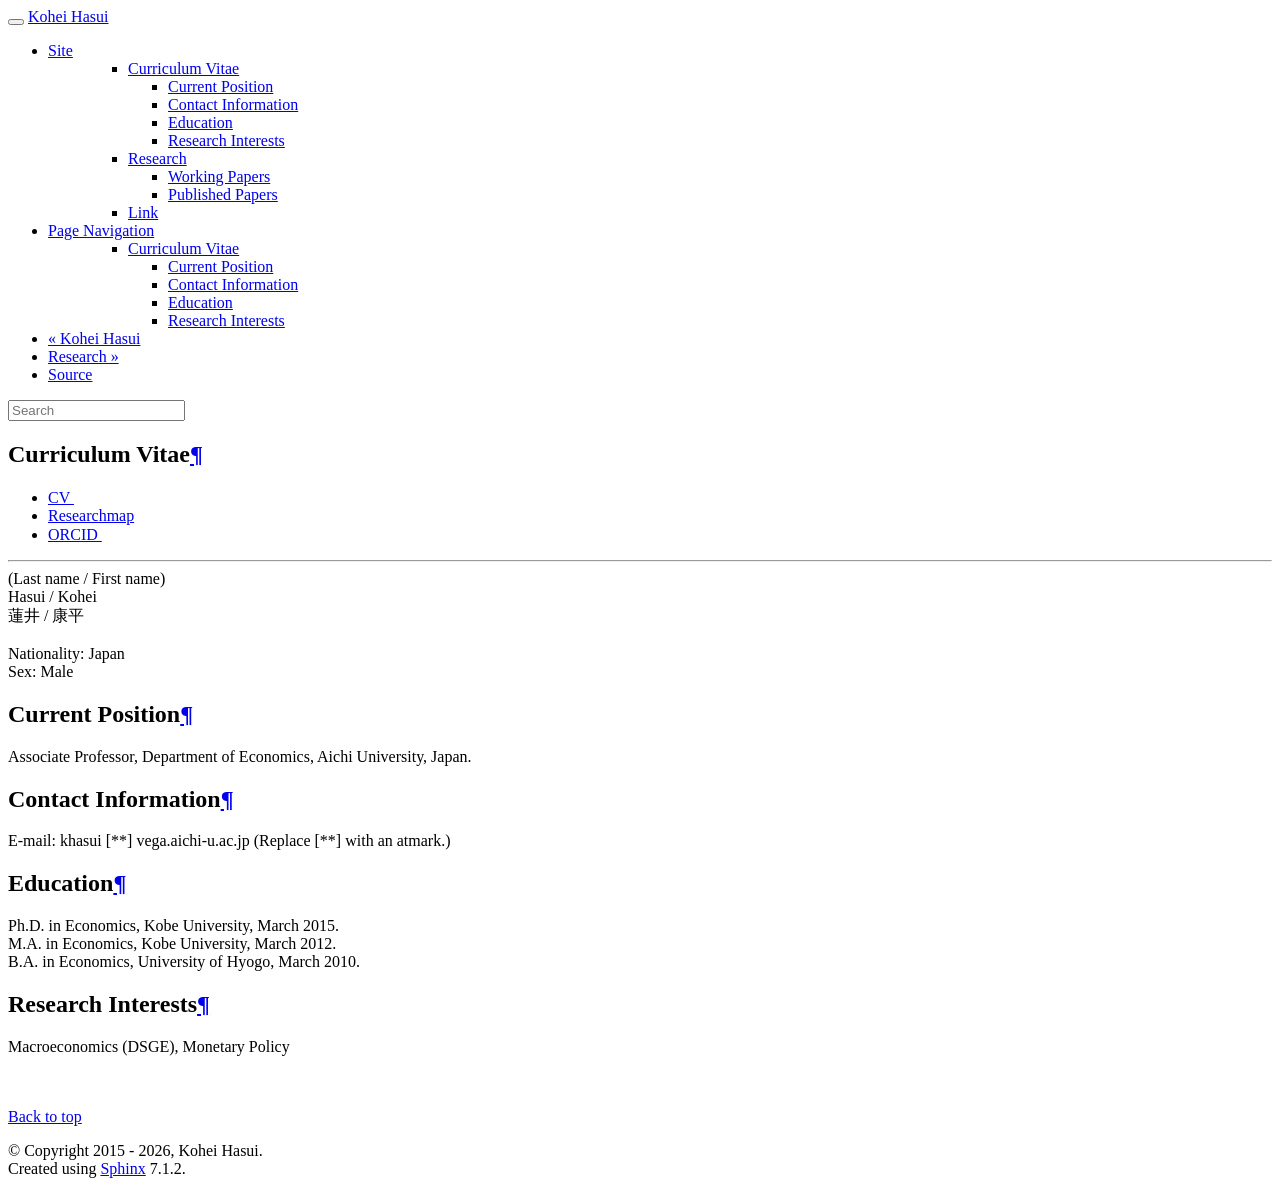
==== profile.html @ 559d06d7 "Add files via upload" ====
<!DOCTYPE html>

<html lang="en">
  <head>
    <meta charset="utf-8" />
    <meta name="viewport" content="width=device-width, initial-scale=1.0" /><meta name="viewport" content="width=device-width, initial-scale=1" />

    <title>Curriculum Vitae &#8212; Personal website (Kohei Hasui)</title>
    <link rel="stylesheet" type="text/css" href="_static/pygments.css?v=fa44fd50" />
    <link rel="stylesheet" type="text/css" href="_static/bootstrap-sphinx.css?v=c0d1247d" />
    <link rel="stylesheet" type="text/css" href="_static/custom_.css?v=bba5fca4" />
    <script data-url_root="./" id="documentation_options" src="_static/documentation_options.js?v=a31470a7"></script>
    <script src="_static/doctools.js?v=888ff710"></script>
    <script src="_static/sphinx_highlight.js?v=4825356b"></script>
    <script src="_static/external-links.js?v=3ededa71"></script>
    <link rel="icon" href="_static/favicon.ico"/>
    <link rel="index" title="Index" href="genindex.html" />
    <link rel="search" title="Search" href="search.html" />
    <link rel="next" title="Research" href="research.html" />
    <link rel="prev" title="Kohei Hasui" href="index.html" />
<meta charset='utf-8'>
<meta http-equiv='X-UA-Compatible' content='IE=edge,chrome=1'>
<meta name='viewport' content='width=device-width, initial-scale=1.0, maximum-scale=1'>
<meta name="apple-mobile-web-app-capable" content="yes">
<script type="text/javascript" src="_static/js/jquery-1.12.4.min.js"></script>
<script type="text/javascript" src="_static/js/jquery-fix.js"></script>
<script type="text/javascript" src="_static/bootstrap-3.4.1/js/bootstrap.min.js"></script>
<script type="text/javascript" src="_static/bootstrap-sphinx.js"></script>

  </head><body>

  <div id="navbar" class="navbar navbar-inverse navbar-default navbar-fixed-top">
    <div class="container">
      <div class="navbar-header">
        <!-- .btn-navbar is used as the toggle for collapsed navbar content -->
        <button type="button" class="navbar-toggle" data-toggle="collapse" data-target=".nav-collapse">
          <span class="icon-bar"></span>
          <span class="icon-bar"></span>
          <span class="icon-bar"></span>
        </button>
        <a class="navbar-brand" href="index.html">
          Kohei Hasui</a>
        <span class="navbar-text navbar-version pull-left"><b> </b></span>
      </div>

        <div class="collapse navbar-collapse nav-collapse">
          <ul class="nav navbar-nav">
            
            
              <li class="dropdown globaltoc-container">
  <a role="button"
     id="dLabelGlobalToc"
     data-toggle="dropdown"
     data-target="#"
     href="index.html">Site <b class="caret"></b></a>
  <ul class="dropdown-menu globaltoc"
      role="menu"
      aria-labelledby="dLabelGlobalToc"><ul class="current">
<li class="toctree-l1 current"><a class="current reference internal" href="#">Curriculum Vitae</a><ul>
<li class="toctree-l2"><a class="reference internal" href="#current-position">Current Position</a></li>
<li class="toctree-l2"><a class="reference internal" href="#contact-information">Contact Information</a></li>
<li class="toctree-l2"><a class="reference internal" href="#education">Education</a></li>
<li class="toctree-l2"><a class="reference internal" href="#research-interests">Research Interests</a></li>
</ul>
</li>
<li class="toctree-l1"><a class="reference internal" href="research.html">Research</a><ul>
<li class="toctree-l2"><a class="reference internal" href="research.html#working-papers">Working Papers</a></li>
<li class="toctree-l2"><a class="reference internal" href="research.html#published-papers">Published Papers</a></li>
</ul>
</li>
<li class="toctree-l1"><a class="reference internal" href="link.html">Link</a><ul class="simple">
</ul>
</li>
</ul>
</ul>
</li>
              
                <li class="dropdown">
  <a role="button"
     id="dLabelLocalToc"
     data-toggle="dropdown"
     data-target="#"
     href="#">Page Navigation <b class="caret"></b></a>
  <ul class="dropdown-menu localtoc"
      role="menu"
      aria-labelledby="dLabelLocalToc"><ul>
<li><a class="reference internal" href="#">Curriculum Vitae</a><ul>
<li><a class="reference internal" href="#current-position">Current Position</a></li>
<li><a class="reference internal" href="#contact-information">Contact Information</a></li>
<li><a class="reference internal" href="#education">Education</a></li>
<li><a class="reference internal" href="#research-interests">Research Interests</a></li>
</ul>
</li>
</ul>
</ul>
</li>
              
            
            
              
                
  <li>
    <a href="index.html" title="Previous Chapter: Kohei Hasui"><span class="glyphicon glyphicon-chevron-left visible-sm"></span><span class="hidden-sm hidden-tablet">&laquo; Kohei Hasui</span>
    </a>
  </li>
  <li>
    <a href="research.html" title="Next Chapter: Research"><span class="glyphicon glyphicon-chevron-right visible-sm"></span><span class="hidden-sm hidden-tablet">Research &raquo;</span>
    </a>
  </li>
              
            
            
            
            
              <li class="hidden-sm">
<div id="sourcelink">
  <a href="_sources/profile.rst.txt"
     rel="nofollow">Source</a>
</div></li>
            
          </ul>

          
            
<form class="navbar-form navbar-right" action="search.html" method="get">
 <div class="form-group">
  <input type="text" name="q" class="form-control" placeholder="Search" />
 </div>
  <input type="hidden" name="check_keywords" value="yes" />
  <input type="hidden" name="area" value="default" />
</form>
          
        </div>
    </div>
  </div>

<div class="container">
  <div class="row">
    <div class="body col-md-12 content" role="main">
      
  <section id="curriculum-vitae">
<h1>Curriculum Vitae<a class="headerlink" href="#curriculum-vitae" title="Permalink to this heading">¶</a></h1>
<ul class="simple">
<li><div class="a-target-_blank"><a target="_blank" href="https://khas.bitbucket.io/_downloads/cvkh.pdf">CV <img src="https://khas.bitbucket.io/pdficon4.png" width="15" height="15"></a></div></li>
<li><div class="a-target-_blank"><a target="_blank" href="https://researchmap.jp/khasui">Researchmap</a></div></li>
<li><div class="a-target-_blank"><a target="_blank" href="https://orcid.org/0000-0002-7166-7385">ORCID <img src="https://khas.bitbucket.io/orcid_icon.png" width="15" height="15"></a></div></li>
</ul><hr class="docutils" />
<div class="line-block">
<div class="line">(Last name / First name)</div>
<div class="line">Hasui  / Kohei</div>
<div class="line">蓮井 / 康平</div>
</div>
<div class="line-block">
<div class="line"><br /></div>
<div class="line">Nationality: Japan</div>
<div class="line">Sex: Male</div>
</div>
<section id="current-position">
<h2>Current Position<a class="headerlink" href="#current-position" title="Permalink to this heading">¶</a></h2>
<div class="line-block">
<div class="line">Associate Professor, Department of Economics, Aichi University, Japan.</div>
</div>
</section>
<section id="contact-information">
<h2>Contact Information<a class="headerlink" href="#contact-information" title="Permalink to this heading">¶</a></h2>
<div class="line-block">
<div class="line">E-mail: khasui [**] vega.aichi-u.ac.jp (Replace [**] with an atmark.)</div>
</div>
</section>
<section id="education">
<h2>Education<a class="headerlink" href="#education" title="Permalink to this heading">¶</a></h2>
<div class="line-block">
<div class="line">Ph.D. in Economics, Kobe University, March 2015.</div>
<div class="line">M.A. in Economics,  Kobe University, March 2012.</div>
<div class="line">B.A. in Economics,  University of Hyogo, March 2010.</div>
</div>
</section>
<section id="research-interests">
<h2>Research Interests<a class="headerlink" href="#research-interests" title="Permalink to this heading">¶</a></h2>
<div class="line-block">
<div class="line">Macroeconomics (DSGE), Monetary Policy</div>
<div class="line"><br /></div>
</div>
<div class="line-block">
<div class="line"><br /></div>
</div>
</section>
</section>


    </div>
      
  </div>
</div>
<footer class="footer">
  <div class="container">
    <p class="pull-right">
      <a href="#">Back to top</a>
      
    </p>
    <p>
        &copy; Copyright 2015 - 2026, Kohei Hasui.<br/>
      Created using <a href="http://sphinx-doc.org/">Sphinx</a> 7.1.2.<br/>
    </p>
  </div>
</footer>
  </body>
</html>
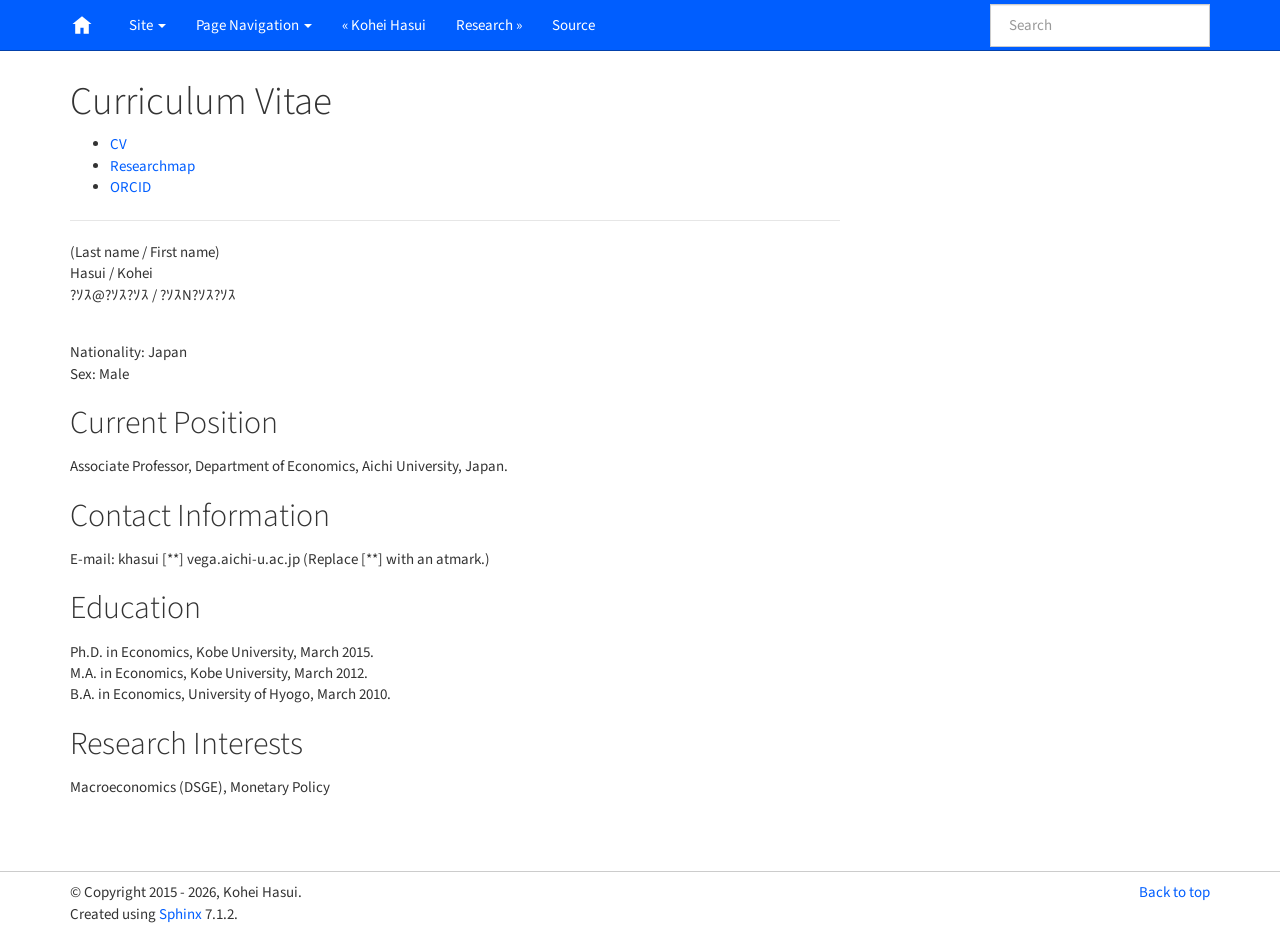
==== commit 19628f5b: "Add files via upload" ====
--- a/profile.html
+++ b/profile.html
@@ -141,14 +141,14 @@
   <section id="curriculum-vitae">
 <h1>Curriculum Vitae<a class="headerlink" href="#curriculum-vitae" title="Permalink to this heading">¶</a></h1>
 <ul class="simple">
-<li><div class="a-target-_blank"><a target="_blank" href="https://khas.bitbucket.io/_downloads/cvkh.pdf">CV <img src="https://khas.bitbucket.io/pdficon4.png" width="15" height="15"></a></div></li>
+<li><div class="a-target-_blank"><a target="_blank" href="https://khasui.github.io/khas/_downloads/cvkh.pdf">CV <img src="https://khasui.github.io/khas/pdficon4.png" width="15" height="15"></a></div></li>
 <li><div class="a-target-_blank"><a target="_blank" href="https://researchmap.jp/khasui">Researchmap</a></div></li>
-<li><div class="a-target-_blank"><a target="_blank" href="https://orcid.org/0000-0002-7166-7385">ORCID <img src="https://khas.bitbucket.io/orcid_icon.png" width="15" height="15"></a></div></li>
+<li><div class="a-target-_blank"><a target="_blank" href="https://orcid.org/0000-0002-7166-7385">ORCID <img src="https://khasui.github.io/khas/orcid_icon.png" width="15" height="15"></a></div></li>
 </ul><hr class="docutils" />
 <div class="line-block">
 <div class="line">(Last name / First name)</div>
 <div class="line">Hasui  / Kohei</div>
-<div class="line">蓮井 / 康平</div>
+<div class="line">?ｿｽ&#64;?ｿｽ?ｿｽ / ?ｿｽN?ｿｽ?ｿｽ</div>
 </div>
 <div class="line-block">
 <div class="line"><br /></div>
--- a/_static/custom_.css
+++ b/_static/custom_.css
@@ -0,0 +1,31 @@
+.navbar-brand {
+    font-size: 0;
+    margin-right: -25px;
+}
+
+.navbar-brand::before {
+    content: "";
+    display: inline-block;
+    width: 24px;
+    height: 24px;
+    margin-top: -2px;
+    vertical-align: middle;
+    background-image: url("home.svg");
+    background-repeat: no-repeat;
+    background-position: center;
+    background-size: contain;
+}
+
+.body {
+    opacity: 0;
+    animation: fadeIn 0.5s ease-in forwards;
+}
+
+@keyframes fadeIn {
+    from {
+        opacity: 0;
+    }
+    to {
+        opacity: 1;
+    }
+}
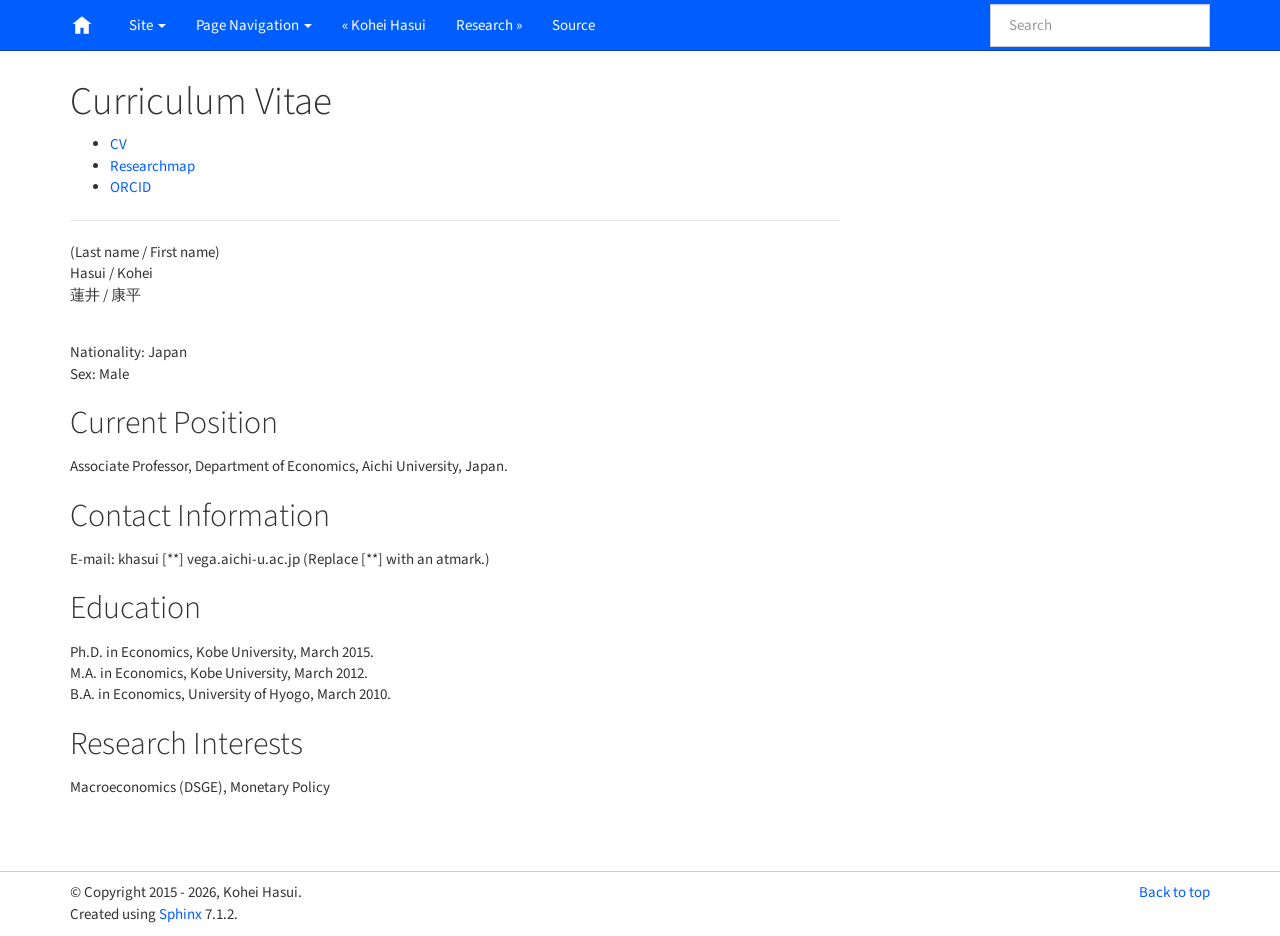
==== commit ff1b2d41: "Add files via upload" ====
--- a/profile.html
+++ b/profile.html
@@ -148,7 +148,7 @@
 <div class="line-block">
 <div class="line">(Last name / First name)</div>
 <div class="line">Hasui  / Kohei</div>
-<div class="line">?ｿｽ&#64;?ｿｽ?ｿｽ / ?ｿｽN?ｿｽ?ｿｽ</div>
+<div class="line">蓮井 / 康平</div>
 </div>
 <div class="line-block">
 <div class="line"><br /></div>
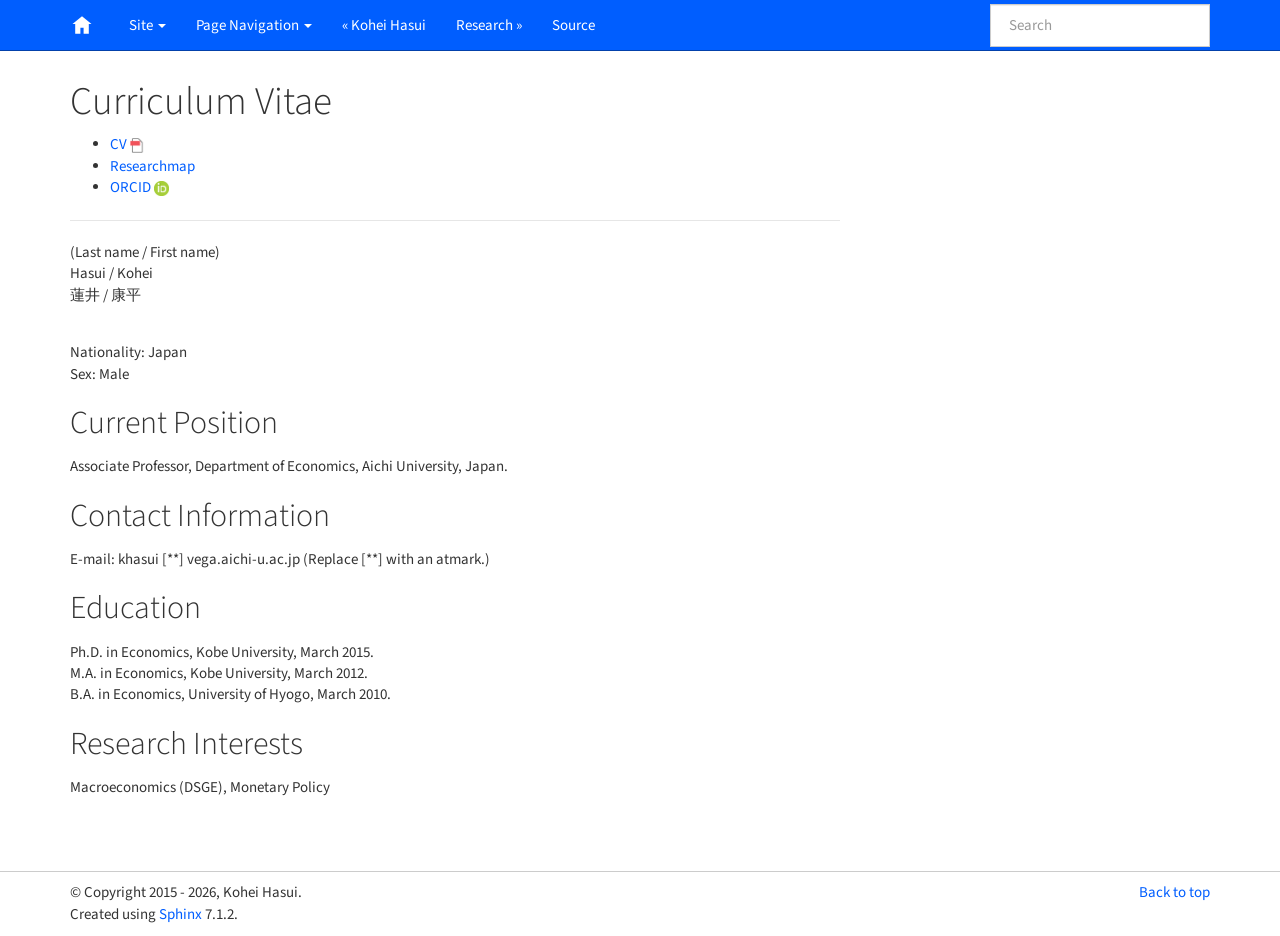
==== commit aee51d77: "Add files via upload" ====
--- a/profile.html
+++ b/profile.html
@@ -141,9 +141,9 @@
   <section id="curriculum-vitae">
 <h1>Curriculum Vitae<a class="headerlink" href="#curriculum-vitae" title="Permalink to this heading">¶</a></h1>
 <ul class="simple">
-<li><div class="a-target-_blank"><a target="_blank" href="https://khasui.github.io/khas/_downloads/cvkh.pdf">CV <img src="https://khasui.github.io/khas/pdficon4.png" width="15" height="15"></a></div></li>
+<li><div class="a-target-_blank"><a target="_blank" href="https://khasui.github.io/sites/_downloads/cvkh.pdf">CV <img src="https://khasui.github.io/sites/pdficon4.png" width="15" height="15"></a></div></li>
 <li><div class="a-target-_blank"><a target="_blank" href="https://researchmap.jp/khasui">Researchmap</a></div></li>
-<li><div class="a-target-_blank"><a target="_blank" href="https://orcid.org/0000-0002-7166-7385">ORCID <img src="https://khasui.github.io/khas/orcid_icon.png" width="15" height="15"></a></div></li>
+<li><div class="a-target-_blank"><a target="_blank" href="https://orcid.org/0000-0002-7166-7385">ORCID <img src="https://khasui.github.io/sites/orcid_icon.png" width="15" height="15"></a></div></li>
 </ul><hr class="docutils" />
 <div class="line-block">
 <div class="line">(Last name / First name)</div>
